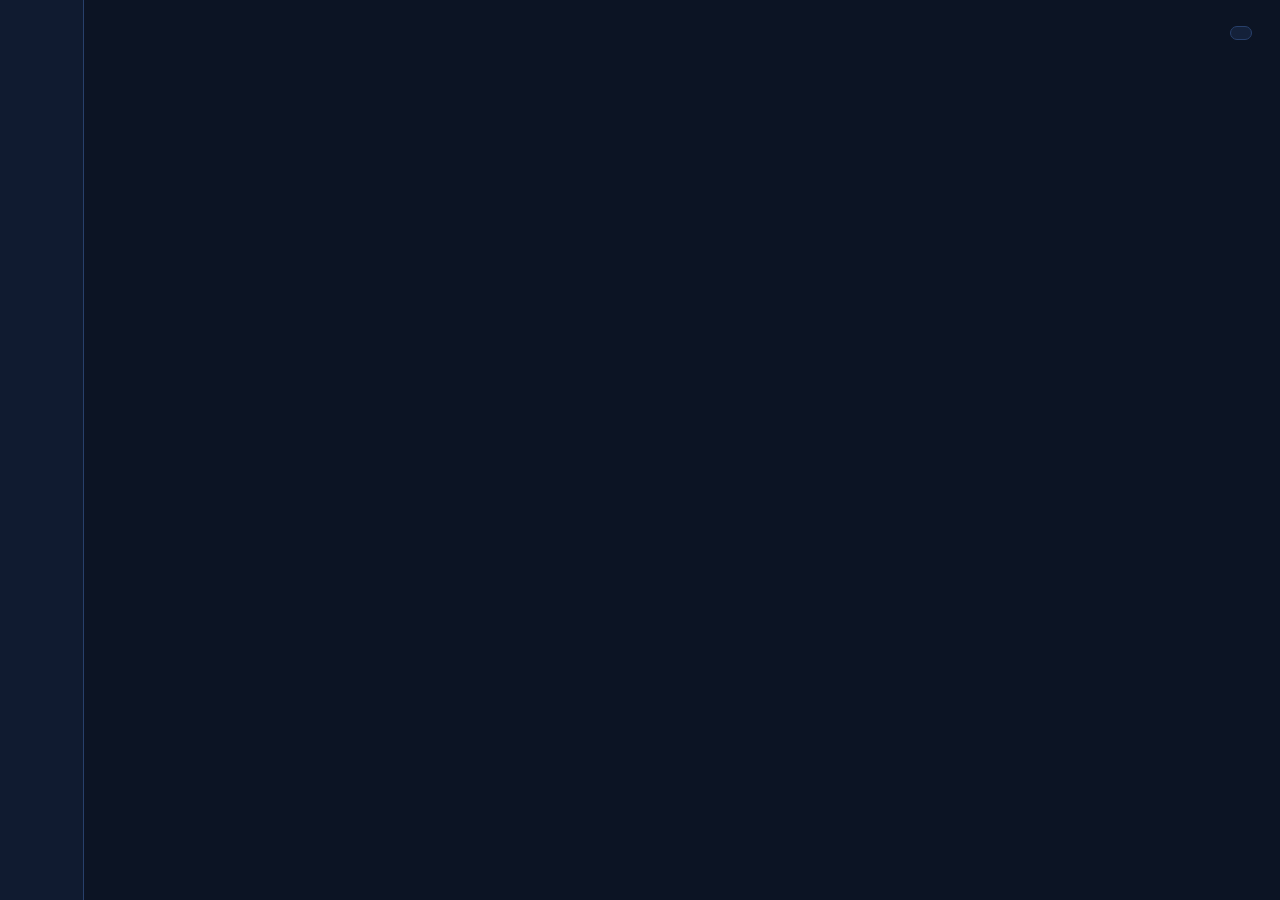
==== ui/index.html @ 71456656 "Nebula Launcher 1.0.0" ====
<!doctype html>
<html lang="es">
<head>
<meta charset="utf-8">
<meta name="viewport" content="width=device-width, initial-scale=1">
<title>Nebula Launcher</title>
<link rel="stylesheet" href="style.css">
</head>
<body>
<div id="app">
  <nav id="rail" aria-label="Navegación principal"></nav>
  <main id="stage">
    <header id="topbar">
      <div id="crumb"></div>
      <button id="account-chip" data-act="nav" data-view="accounts" aria-label="Cuenta activa"></button>
    </header>
    <section id="view" tabindex="-1"></section>
  </main>
</div>
<div id="dock" hidden></div>
<div id="toasts" aria-live="polite"></div>
<div id="modal" hidden></div>
<script src="app.js"></script>
</body>
</html>
---- ui/style.css ----
:root {
  --bg: #0c1424;
  --bg-2: #101b30;
  --surface: #14213a;
  --raised: #1b2c4b;
  --line: #28406b;
  --text: #e8eefb;
  --muted: #8ea1c4;
  --glow: #ffc857;
  --glow-ink: #2a1c00;
  --amethyst: #a78bfa;
  --ok: #5ad17d;
  --danger: #ff7a7a;
  --radius: 14px;
  --font: "Cantarell", "Noto Sans", "Inter", "Ubuntu", system-ui, sans-serif;
  color-scheme: dark;
}

* { box-sizing: border-box; margin: 0; padding: 0; }
html, body { height: 100%; }
body {
  background: var(--bg);
  color: var(--text);
  font-family: var(--font);
  font-size: 15px;
  line-height: 1.45;
  overflow: hidden;
  -webkit-font-smoothing: antialiased;
}
button, input, select, textarea { font: inherit; color: inherit; }
button { cursor: pointer; border: 0; background: none; }
:focus-visible { outline: 2px solid var(--glow); outline-offset: 2px; border-radius: 8px; }
::-webkit-scrollbar { width: 10px; height: 10px; }
::-webkit-scrollbar-thumb { background: var(--line); border-radius: 10px; border: 2px solid var(--bg); }

#app { display: grid; grid-template-columns: 84px 1fr; height: 100%; }

#rail {
  background: var(--bg-2);
  border-right: 1px solid var(--line);
  display: flex;
  flex-direction: column;
  align-items: center;
  gap: 6px;
  padding: 16px 0;
}
.brand {
  width: 46px; height: 46px; border-radius: 12px; margin-bottom: 14px;
  background: var(--surface);
  display: grid; place-items: center;
}
.rail-btn {
  width: 64px; padding: 10px 0 8px; border-radius: 12px;
  display: flex; flex-direction: column; align-items: center; gap: 4px;
  color: var(--muted); font-size: 11.5px; font-weight: 600;
  transition: background .15s, color .15s;
}
.rail-btn svg { width: 22px; height: 22px; }
.rail-btn:hover { background: var(--surface); color: var(--text); }
.rail-btn.active { background: var(--raised); color: var(--glow); }
.rail-spacer { flex: 1; }

#stage { display: flex; flex-direction: column; min-width: 0; height: 100%; }
#topbar {
  display: flex; align-items: center; justify-content: space-between;
  padding: 14px 28px; min-height: 66px;
}
#crumb { font-size: 13px; color: var(--muted); font-weight: 600; }
#account-chip {
  display: flex; align-items: center; gap: 10px;
  padding: 6px 14px 6px 6px; border-radius: 40px;
  background: var(--surface); border: 1px solid var(--line);
  font-weight: 600; transition: border-color .15s;
}
#account-chip:hover { border-color: var(--glow); }
#account-chip img { width: 30px; height: 30px; border-radius: 8px; image-rendering: pixelated; background: var(--raised); }

#view { flex: 1; overflow-y: auto; padding: 0 28px 40px; outline: none; }

h1 { font-size: 30px; font-weight: 800; letter-spacing: -0.02em; line-height: 1.1; }
h2 { font-size: 19px; font-weight: 700; letter-spacing: -0.01em; }
h3 { font-size: 15px; font-weight: 700; }
.muted { color: var(--muted); }
.row { display: flex; align-items: center; gap: 12px; }
.between { justify-content: space-between; }
.wrap { flex-wrap: wrap; }
.grow { flex: 1; min-width: 0; }
.stack { display: flex; flex-direction: column; gap: 14px; }

.btn {
  display: inline-flex; align-items: center; justify-content: center; gap: 8px;
  padding: 10px 18px; border-radius: 11px; font-weight: 700;
  background: var(--raised); border: 1px solid var(--line);
  transition: transform .1s, border-color .15s, background .15s;
}
.btn:hover { border-color: var(--muted); }
.btn:active { transform: translateY(1px); }
.btn svg { width: 18px; height: 18px; }
.btn.primary { background: var(--glow); color: var(--glow-ink); border-color: var(--glow); }
.btn.primary:hover { background: #ffd47a; }
.btn.danger { color: var(--danger); }
.btn.ghost { background: transparent; }
.btn.small { padding: 6px 12px; font-size: 13px; border-radius: 9px; }
.btn[disabled] { opacity: .5; pointer-events: none; }
.icon-btn { width: 36px; height: 36px; border-radius: 10px; display: grid; place-items: center; color: var(--muted); }
.icon-btn:hover { background: var(--raised); color: var(--text); }
.icon-btn svg { width: 18px; height: 18px; }

.field { display: flex; flex-direction: column; gap: 6px; }
.field > span { font-size: 13px; font-weight: 600; color: var(--muted); }
input[type=text], input[type=number], input[type=search], input[type=password], select, textarea {
  background: var(--bg); border: 1px solid var(--line); border-radius: 10px;
  padding: 10px 12px; width: 100%;
}
input:focus, select:focus, textarea:focus { border-color: var(--glow); outline: none; }
input[type=range] { width: 100%; accent-color: var(--glow); }
textarea { resize: vertical; min-height: 70px; }

.seg { display: inline-flex; background: var(--bg); border: 1px solid var(--line); border-radius: 12px; padding: 4px; gap: 2px; }
.seg button { padding: 7px 14px; border-radius: 9px; font-weight: 600; color: var(--muted); }
.seg button.on { background: var(--raised); color: var(--text); }

.chip {
  display: inline-flex; align-items: center; gap: 6px;
  padding: 3px 10px; border-radius: 20px; font-size: 12.5px; font-weight: 600;
  background: rgba(255,255,255,.08); backdrop-filter: blur(6px);
}

.hero {
  position: relative; border-radius: 22px; overflow: hidden;
  min-height: 330px; display: flex; align-items: flex-end;
  border: 1px solid var(--line);
}
.hero canvas { position: absolute; inset: 0; width: 100%; height: 100%; display: block; }
.hero-body { position: relative; padding: 32px; width: 100%; display: flex; align-items: flex-end; justify-content: space-between; gap: 20px; flex-wrap: wrap; }
.hero-title { text-shadow: 0 2px 18px rgba(8,12,24,.7); }
.hero h1 { font-size: 44px; }
.play {
  padding: 16px 40px; font-size: 18px; border-radius: 14px;
  box-shadow: 0 10px 30px rgba(255,200,87,.25);
}

.section { margin-top: 30px; }
.section > .row { margin-bottom: 14px; }

.grid { display: grid; grid-template-columns: repeat(auto-fill, minmax(260px, 1fr)); gap: 16px; }
.card {
  background: var(--surface); border: 1px solid var(--line); border-radius: var(--radius);
  padding: 16px; display: flex; flex-direction: column; gap: 10px; min-width: 0;
}
.card.pick { cursor: pointer; transition: border-color .15s; }
.card.pick:hover, .card.sel { border-color: var(--glow); }
.inst-top { height: 8px; border-radius: 6px; margin: -4px 0 4px; }
.inst-icon { height: auto; background: transparent; margin: -4px 0 4px; }
.inst-icon img { width: 100%; height: auto; display: block; border-radius: 6px; }
.srv-dot {
  width: 10px; height: 10px; border-radius: 50%;
  background: var(--danger); flex-shrink: 0; margin-right: 4px;
  font-size: 9px; line-height: 10px; text-align: center; color: var(--bg);
}
.srv-dot.on { background: var(--ok); }
.srv-dot.wait { background: var(--muted); }
.proj-icon { width: 72px; height: 72px; border-radius: 12px; background: var(--raised); object-fit: cover; flex-shrink: 0; }
.gallery { display: flex; gap: 10px; overflow-x: auto; padding-bottom: 6px; }
.gallery img { max-height: 170px; border-radius: 10px; border: 1px solid var(--line); }
.detail-body {
  white-space: pre-wrap; background: var(--bg-2); border: 1px solid var(--line);
  border-radius: 10px; padding: 14px; max-height: 320px; overflow: auto; font-size: 13.5px;
}
.icon-preview { width: 48px; height: 48px; border-radius: 10px; background: var(--raised); object-fit: cover; }

/* armario de skins y capas */
.skin-canvas { width: 52px; height: 104px; image-rendering: pixelated; background: var(--bg-2); border-radius: 8px; border: 1px solid var(--line); flex-shrink: 0; }
.cape-canvas { width: 44px; height: 70px; image-rendering: pixelated; background: var(--bg-2); border-radius: 8px; border: 1px solid var(--line); flex-shrink: 0; }
.a0 { background: linear-gradient(90deg,#ffc857,#ff9f43); }
.a1 { background: linear-gradient(90deg,#a78bfa,#6d5bd0); }
.a2 { background: linear-gradient(90deg,#5ad17d,#2f9e5c); }
.a3 { background: linear-gradient(90deg,#5fb4ff,#3b7dd8); }
.a4 { background: linear-gradient(90deg,#ff7a7a,#d94b6b); }
.a5 { background: linear-gradient(90deg,#4fe0d0,#2aa5a0); }
.ellipsis { overflow: hidden; text-overflow: ellipsis; white-space: nowrap; }
.clamp { display: -webkit-box; -webkit-line-clamp: 3; -webkit-box-orient: vertical; overflow: hidden; color: var(--muted); font-size: 13.5px; }

.news { display: grid; grid-auto-flow: column; grid-auto-columns: 280px; gap: 16px; overflow-x: auto; padding-bottom: 8px; }
.news .card { padding: 0; overflow: hidden; }
.news img { width: 100%; height: 130px; object-fit: cover; background: var(--raised); }
.news .card > div { padding: 12px 14px 14px; display: flex; flex-direction: column; gap: 6px; }

.mod { display: grid; grid-template-columns: 56px 1fr; gap: 14px; align-items: start; }
.mod img, .mod .ph { width: 56px; height: 56px; border-radius: 12px; background: var(--raised); object-fit: cover; }
.mod .ph { display: grid; place-items: center; color: var(--muted); }

.list { display: flex; flex-direction: column; gap: 8px; }
.item {
  display: flex; align-items: center; gap: 12px; padding: 10px 14px;
  background: var(--surface); border: 1px solid var(--line); border-radius: 12px;
}
.item.off { opacity: .55; }
.item img.skin { width: 38px; height: 38px; border-radius: 9px; image-rendering: pixelated; background: var(--raised); }

.empty {
  border: 1px dashed var(--line); border-radius: var(--radius);
  padding: 40px 20px; text-align: center; color: var(--muted);
  display: flex; flex-direction: column; align-items: center; gap: 12px;
}

.tabs { display: flex; gap: 6px; flex-wrap: wrap; margin: 18px 0; }
.tab { padding: 8px 16px; border-radius: 10px; font-weight: 700; color: var(--muted); background: var(--surface); border: 1px solid transparent; }
.tab.on { color: var(--glow); border-color: var(--glow); }

.toolbar { display: flex; gap: 10px; flex-wrap: wrap; align-items: center; }
.toolbar input[type=search] { flex: 1; min-width: 220px; }
.toolbar select { width: auto; min-width: 150px; }

#dock {
  position: fixed; left: 108px; right: 24px; bottom: 20px; z-index: 40;
  background: var(--surface); border: 1px solid var(--glow); border-radius: 14px;
  padding: 12px 16px; box-shadow: 0 14px 40px rgba(0,0,0,.45);
}
.bar { height: 8px; background: var(--bg); border-radius: 8px; overflow: hidden; margin-top: 8px; }
.bar > i { display: block; height: 100%; width: 0; background: linear-gradient(90deg, var(--amethyst), var(--glow)); transition: width .15s; }
.bar.indet > i { width: 35%; animation: slide 1.1s ease-in-out infinite alternate; }
@keyframes slide { from { margin-left: 0; } to { margin-left: 65%; } }

#toasts { position: fixed; top: 18px; right: 18px; z-index: 90; display: flex; flex-direction: column; gap: 10px; max-width: 420px; }
.toast {
  background: var(--raised); border: 1px solid var(--line); border-left: 4px solid var(--amethyst);
  border-radius: 12px; padding: 12px 16px; box-shadow: 0 10px 30px rgba(0,0,0,.4);
  animation: pop .18s ease-out;
}
.toast.err { border-left-color: var(--danger); }
.toast.ok { border-left-color: var(--ok); }
@keyframes pop { from { transform: translateY(-8px); opacity: 0; } to { transform: none; opacity: 1; } }

#modal { position: fixed; inset: 0; z-index: 70; background: rgba(5,9,18,.72); display: grid; place-items: center; padding: 24px; }
#modal[hidden], #dock[hidden] { display: none; }
.sheet {
  width: min(620px, 100%); max-height: 88vh; overflow-y: auto;
  background: var(--surface); border: 1px solid var(--line); border-radius: 20px; padding: 24px;
  animation: pop .18s ease-out;
}
.sheet.wide { width: min(860px, 100%); }
.sheet > header { display: flex; align-items: center; justify-content: space-between; margin-bottom: 18px; }
.sheet footer { display: flex; justify-content: flex-end; gap: 10px; margin-top: 22px; }
.code {
  font-size: 38px; font-weight: 800; letter-spacing: .18em; text-align: center;
  background: var(--bg); border: 1px dashed var(--glow); border-radius: 14px; padding: 18px; color: var(--glow);
  user-select: all;
}

.console {
  background: #080d18; border: 1px solid var(--line); border-radius: var(--radius);
  padding: 14px; height: calc(100vh - 250px); min-height: 280px; overflow: auto;
  font-family: "JetBrains Mono", "DejaVu Sans Mono", monospace; font-size: 12.5px; line-height: 1.55; white-space: pre-wrap; word-break: break-all;
}
.console .w { color: var(--glow); }
.console .e { color: var(--danger); }

.mem-val { font-weight: 800; color: var(--glow); }
.two { display: grid; grid-template-columns: 1fr 1fr; gap: 14px; }
.panel { background: var(--surface); border: 1px solid var(--line); border-radius: var(--radius); padding: 20px; }

@media (max-width: 900px) {
  #app { grid-template-columns: 64px 1fr; }
  .rail-btn { width: 54px; font-size: 0; }
  .two { grid-template-columns: 1fr; }
  #dock { left: 80px; }
}
@media (prefers-reduced-motion: reduce) {
  * { animation: none !important; transition: none !important; }
}

.swatch { width: 32px; height: 32px; border-radius: 9px; border: 2px solid transparent; }
.swatch.on { border-color: var(--text); }
.item .skin { flex: none; }
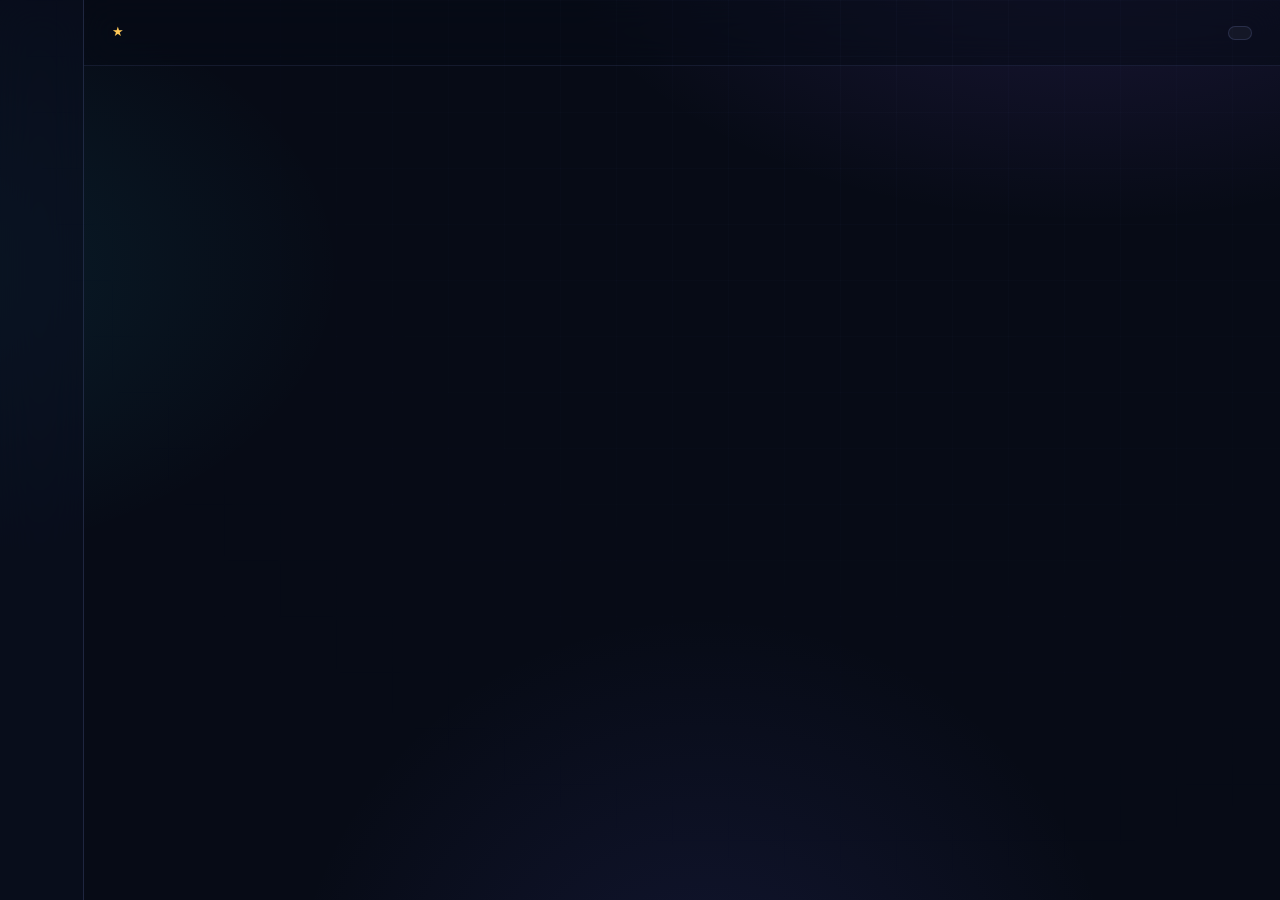
==== commit 974d5266: "Nebula Launcher 1.0.0: auditoria de seguridad, tema Aurora, capturas, estadisticas, backups automati" ====
--- a/ui/index.html
+++ b/ui/index.html
@@ -17,6 +17,7 @@
     <section id="view" tabindex="-1"></section>
   </main>
 </div>
+<button id="to-top" aria-label="Volver arriba">↑</button>
 <div id="dock" hidden></div>
 <div id="toasts" aria-live="polite"></div>
 <div id="modal" hidden></div>
--- a/ui/style.css
+++ b/ui/style.css
@@ -18,6 +18,33 @@
 
 * { box-sizing: border-box; margin: 0; padding: 0; }
 html, body { height: 100%; }
+
+body.light {
+  --bg: #eef0f7;
+  --bg-2: #ffffff;
+  --surface: #ffffff;
+  --raised: #f3f5fb;
+  --line: #d7dcec;
+  --text: #1a1d2e;
+  --muted: #5fdd;
+  --muted: #5f6683;
+  --glow: #b78500;
+  --glow-ink: #fffbe8;
+  --amethyst: #8b5cf6;
+  color-scheme: light;
+}
+
+#view > * { animation: rise 0.28s ease; }
+@keyframes rise {
+  from { opacity: 0; transform: translateY(8px); }
+  to { opacity: 1; transform: translateY(0); }
+}
+.card.with-cover { position: relative; overflow: hidden; transition: transform 0.15s ease, box-shadow 0.15s ease; cursor: default; }
+.card.with-cover:hover { transform: translateY(-2px); box-shadow: 0 8px 24px rgba(0, 0, 0, 0.25); }
+.card.with-cover .cover { position: absolute; inset: 0; width: 100%; height: 100%; object-fit: cover; opacity: 0.30; }
+.card.with-cover > :not(.cover) { position: relative; }
+.card.with-cover.playing { box-shadow: 0 0 0 2px var(--ok), 0 6px 22px rgba(90, 209, 125, 0.18); }
+body.light .card.with-cover:hover { box-shadow: 0 8px 22px rgba(20, 30, 70, 0.16); }
 body {
   background: var(--bg);
   color: var(--text);
@@ -171,6 +198,20 @@
 
 /* armario de skins y capas */
 .skin-canvas { width: 52px; height: 104px; image-rendering: pixelated; background: var(--bg-2); border-radius: 8px; border: 1px solid var(--line); flex-shrink: 0; }
+
+.skin-cube-wrap { width: 52px; height: 52px; perspective: 260px; flex-shrink: 0; }
+.skin-cube { width: 52px; height: 52px; position: relative; transform-style: preserve-3d; animation: skin-spin 7s linear infinite; }
+.skin-cube i { position: absolute; width: 52px; height: 52px; background-image: var(--tex); background-size: 416px 416px; background-repeat: no-repeat; image-rendering: pixelated; backface-visibility: hidden; box-shadow: inset 0 0 0 1px rgba(255, 255, 255, 0.06); }
+.skin-cube .f0 { transform: translateZ(26px); background-position: -64px -64px; }
+.skin-cube .f1 { transform: rotateY(180deg) translateZ(26px); background-position: -192px -64px; }
+.skin-cube .f2 { transform: rotateY(90deg) translateZ(26px); background-position: -128px -64px; }
+.skin-cube .f3 { transform: rotateY(-90deg) translateZ(26px); background-position: 0 -64px; }
+.skin-cube .f4 { transform: rotateX(90deg) translateZ(26px); background-position: -64px 0; }
+.skin-cube .f5 { transform: rotateX(-90deg) translateZ(26px); background-position: -128px 0; }
+@keyframes skin-spin {
+  from { transform: rotateX(-16deg) rotateY(0deg); }
+  to { transform: rotateX(-16deg) rotateY(360deg); }
+}
 .cape-canvas { width: 44px; height: 70px; image-rendering: pixelated; background: var(--bg-2); border-radius: 8px; border: 1px solid var(--line); flex-shrink: 0; }
 .a0 { background: linear-gradient(90deg,#ffc857,#ff9f43); }
 .a1 { background: linear-gradient(90deg,#a78bfa,#6d5bd0); }
@@ -273,3 +314,531 @@
 .swatch { width: 32px; height: 32px; border-radius: 9px; border: 2px solid transparent; }
 .swatch.on { border-color: var(--text); }
 .item .skin { flex: none; }
+
+/* = AURORA THEME = */
+:root {
+  --bg: #070b16;
+  --bg-2: #0a1020;
+  --surface: rgba(255, 255, 255, 0.045);
+  --raised: rgba(255, 255, 255, 0.08);
+  --line: rgba(148, 170, 255, 0.16);
+  --text: #eaf0ff;
+  --muted: #93a0c5;
+  --glow: #ffc857;
+  --glow-ink: #241500;
+  --aurora: linear-gradient(135deg, #8b5cf6 0%, #6366f1 45%, #22d3ee 100%);
+  --aurora-soft: linear-gradient(135deg, rgba(139, 92, 246, 0.14), rgba(34, 211, 238, 0.10));
+  --glass-shadow: 0 16px 48px rgba(3, 6, 18, 0.55);
+  --radius: 16px;
+}
+
+body {
+  background:
+    radial-gradient(900px 520px at 85% -10%, rgba(139, 92, 246, 0.16), transparent 60%),
+    radial-gradient(760px 480px at -10% 30%, rgba(34, 211, 238, 0.10), transparent 62%),
+    radial-gradient(700px 700px at 55% 115%, rgba(99, 102, 241, 0.12), transparent 60%),
+    var(--bg);
+  background-attachment: fixed;
+}
+
+::-webkit-scrollbar { width: 12px; height: 12px; }
+::-webkit-scrollbar-track { background: rgba(4, 8, 18, 0.3); }
+::-webkit-scrollbar-thumb { background: rgba(148, 170, 255, 0.4); border-radius: 10px; }
+::-webkit-scrollbar-thumb:hover { background: rgba(175, 190, 255, 0.6); }
+body.light ::-webkit-scrollbar-track { background: rgba(30, 40, 80, 0.06); }
+body.light ::-webkit-scrollbar-thumb { background: rgba(50, 65, 120, 0.35); }
+body.light ::-webkit-scrollbar-thumb:hover { background: rgba(50, 65, 120, 0.55); }
+
+#rail {
+  background: rgba(10, 16, 32, 0.6);
+  border-right: 1px solid var(--line);
+  backdrop-filter: blur(18px);
+  -webkit-backdrop-filter: blur(18px);
+}
+.brand {
+  background: var(--aurora);
+  box-shadow: 0 4px 20px rgba(139, 92, 246, 0.45);
+  border-radius: 14px;
+}
+.rail-btn { border-radius: 14px; transition: background 0.18s, color 0.18s, transform 0.12s; }
+.rail-btn:hover { background: var(--surface); color: var(--text); transform: translateY(-1px); }
+.rail-btn.active {
+  background: var(--aurora-soft);
+  color: var(--text);
+  box-shadow: inset 0 0 0 1px rgba(148, 170, 255, 0.35), 0 6px 18px rgba(99, 102, 241, 0.18);
+}
+
+#topbar {
+  background: rgba(7, 11, 22, 0.55);
+  backdrop-filter: blur(16px);
+  -webkit-backdrop-filter: blur(16px);
+  border-bottom: 1px solid var(--line);
+}
+#account-chip { background: var(--surface); border: 1px solid var(--line); transition: border-color 0.15s, box-shadow 0.15s; }
+#account-chip:hover { border-color: rgba(148, 170, 255, 0.4); box-shadow: 0 0 0 3px rgba(139, 92, 246, 0.12); }
+
+.card {
+  background: var(--surface);
+  border: 1px solid var(--line);
+  border-radius: var(--radius);
+}
+.card:hover { border-color: rgba(148, 170, 255, 0.34); }
+.panel {
+  background: var(--surface);
+  border: 1px solid var(--line);
+  border-radius: var(--radius);
+}
+
+.btn {
+  background: var(--surface);
+  border: 1px solid var(--line);
+  border-radius: 11px;
+  transition: border-color 0.15s, transform 0.12s, box-shadow 0.15s, background 0.15s;
+}
+.btn:hover { border-color: rgba(148, 170, 255, 0.45); transform: translateY(-1px); }
+.btn.primary {
+  background: var(--aurora);
+  color: #f8faff;
+  border-color: transparent;
+  box-shadow: 0 4px 16px rgba(99, 102, 241, 0.4);
+}
+.btn.primary:hover { filter: brightness(1.1); box-shadow: 0 6px 22px rgba(99, 102, 241, 0.55); }
+
+input, select, textarea {
+  border-radius: 11px;
+  border: 1px solid var(--line);
+  background: rgba(4, 8, 18, 0.5);
+}
+input:focus, select:focus, textarea:focus {
+  border-color: #8b5cf6;
+  box-shadow: 0 0 0 3px rgba(139, 92, 246, 0.18);
+  outline: none;
+}
+
+.chip {
+  background: var(--raised);
+  border: 1px solid var(--line);
+  border-radius: 30px;
+}
+.tabs .tab {
+  border-radius: 30px;
+  border: 1px solid var(--line);
+  background: transparent;
+  padding: 7px 15px;
+  transition: background 0.15s, color 0.15s, box-shadow 0.15s;
+}
+.tabs .tab:hover { background: var(--surface); color: var(--text); }
+.tabs .tab.on {
+  background: var(--aurora);
+  color: #f8faff;
+  box-shadow: 0 3px 12px rgba(99, 102, 241, 0.35);
+}
+
+.hero { border-radius: 22px; overflow: hidden; border: 1px solid var(--line); }
+.hero-body {
+  background: linear-gradient(180deg, rgba(4, 8, 18, 0.05), rgba(4, 8, 18, 0.65));
+}
+.btn.play {
+  box-shadow: 0 6px 26px rgba(255, 200, 87, 0.35);
+}
+
+#modal { background: rgba(3, 6, 14, 0.6) !important; backdrop-filter: blur(10px); -webkit-backdrop-filter: blur(10px); }
+body.light #modal { background: rgba(120, 130, 160, 0.4) !important; }
+.sheet {
+  background: #0d1526;
+  border: 1px solid var(--line);
+  border-radius: 20px;
+  box-shadow: var(--glass-shadow);
+}
+body.light .sheet { background: #ffffff; color: var(--text); }
+
+.srv-dot { box-shadow: 0 0 8px rgba(90, 209, 125, 0.6); }
+.srv-dot.wait { box-shadow: 0 0 8px rgba(148, 170, 255, 0.35); }
+.srv-dot.off { box-shadow: none; }
+
+.bar { background: rgba(4, 8, 18, 0.55); border: 1px solid var(--line); }
+.bar > i { background: var(--aurora); }
+
+body.light {
+  --surface: rgba(15, 23, 42, 0.04);
+  --raised: rgba(15, 23, 42, 0.07);
+  --line: rgba(30, 41, 80, 0.14);
+  --glass-shadow: 0 14px 42px rgba(30, 41, 80, 0.16);
+}
+body.light { background:
+  radial-gradient(900px 520px at 85% -10%, rgba(139, 92, 246, 0.10), transparent 60%),
+  radial-gradient(760px 480px at -10% 30%, rgba(34, 211, 238, 0.08), transparent 62%),
+  var(--bg);
+  background-attachment: fixed;
+}
+body.light #rail { background: rgba(255, 255, 255, 0.65); }
+body.light #topbar { background: rgba(255, 255, 255, 0.6); }
+body.light input, body.light select, body.light textarea { background: #ffffff; }
+body.light .hero-body { background: linear-gradient(180deg, rgba(255, 255, 255, 0.1), rgba(46, 55, 90, 0.35)); }
+body.light .hero-title { text-shadow: none; }
+body.light .card.with-cover .cover { opacity: 0.45; }
+
+.empty { text-align: center; }
+.empty h3 { font-size: 22px; }
+
+body { color-scheme: dark; }
+
+.section { position: relative; }
+.section + .section { margin-top: 34px; }
+
+.item {
+  background: var(--surface);
+  border: 1px solid transparent;
+  border-radius: 14px;
+  transition: background 0.15s, border-color 0.15s;
+}
+.item:hover { background: var(--raised); border-color: var(--line); }
+
+.console {
+  background: rgba(3, 6, 14, 0.85) !important;
+  border: 1px solid rgba(90, 209, 125, 0.25);
+  box-shadow: inset 0 0 40px rgba(90, 209, 125, 0.05), 0 10px 30px rgba(3, 6, 18, 0.4);
+  font-family: "JetBrains Mono", "Fira Code", "DejaVu Sans Mono", monospace;
+  font-size: 12.5px;
+}
+body.light .console { background: #f7f8fc !important; }
+
+.toast { backdrop-filter: blur(14px); -webkit-backdrop-filter: blur(14px); }
+body:not(.light) .toast { background: rgba(16, 26, 48, 0.92) !important; }
+
+#dock {
+  background: rgba(12, 20, 40, 0.85) !important;
+  backdrop-filter: blur(20px);
+  -webkit-backdrop-filter: blur(20px);
+  border: 1px solid var(--line);
+  border-radius: 18px 18px 0 0;
+  box-shadow: 0 -12px 40px rgba(3, 6, 18, 0.5);
+}
+body.light #dock { background: rgba(255, 255, 255, 0.85) !important; }
+
+h1::after, h2::after { content: none; }
+.rail-btn::after {
+  content: "";
+  position: absolute;
+  right: 8px; top: 50%;
+  width: 4px; height: 26px;
+  border-radius: 4px;
+  background: var(--aurora);
+  opacity: 0;
+  transform: translateY(-50%);
+  transition: opacity 0.18s;
+}
+.rail-btn { position: relative; }
+.rail-btn.active::after { opacity: 1; }
+
+.sheet {
+  animation: sheet-in 0.22s cubic-bezier(0.2, 0.9, 0.3, 1.2);
+}
+@keyframes sheet-in {
+  from { opacity: 0; transform: translateY(26px) scale(0.98); }
+  to { opacity: 1; transform: translateY(0) scale(1); }
+}
+
+.toast { animation: toast-in 0.3s cubic-bezier(0.2, 0.9, 0.3, 1.3); }
+@keyframes toast-in {
+  from { opacity: 0; transform: translateY(14px); }
+  to { opacity: 1; transform: translateY(0); }
+}
+
+.btn.primary.play { border-radius: 14px; padding: 12px 26px; }
+
+.empty {
+  background: var(--surface);
+  border: 1px dashed var(--line);
+  border-radius: var(--radius);
+  padding: 34px 24px;
+}
+
+.progress-chip { font-variant-numeric: tabular-nums; }
+
+#view.panning { cursor: all-scroll !important; user-select: none; }
+
+/* ~ detalles hechos a mano ~ */
+.news::-webkit-scrollbar,
+.gallery::-webkit-scrollbar { height: 5px; }
+.news::-webkit-scrollbar-thumb,
+.gallery::-webkit-scrollbar-thumb { background: rgba(148, 170, 255, 0.28); }
+.news::-webkit-scrollbar-thumb:hover,
+.gallery::-webkit-scrollbar-thumb:hover { background: rgba(148, 170, 255, 0.5); }
+
+h2::after {
+  content: "";
+  display: block;
+  width: 40px;
+  height: 4px;
+  margin-top: 6px;
+  border-radius: 3px;
+  background: var(--aurora);
+  opacity: 0.85;
+}
+
+.chip {
+  font-size: 11px;
+  font-weight: 700;
+  letter-spacing: 0.06em;
+  text-transform: uppercase;
+  padding: 4px 10px;
+}
+
+.hero h1 {
+  font-size: clamp(30px, 5vw, 46px);
+  font-weight: 900;
+  letter-spacing: -0.03em;
+}
+.hero-title span {
+  letter-spacing: 0.02em;
+}
+
+.card h3 { letter-spacing: -0.01em; }
+
+.news .card img { height: 150px; width: 100%; object-fit: cover; display: block; }
+.news .card .stack { padding: 14px 16px 16px; }
+
+button:focus-visible, input:focus-visible, [data-act]:focus-visible {
+  outline: 2px solid var(--amethyst);
+  outline-offset: 2px;
+}
+
+.muted { letter-spacing: 0.01em; }
+
+.rail-btn span { letter-spacing: 0.02em; }
+
+#crumb::before {
+  content: "★ ";
+  color: var(--glow);
+}
+
+body:not(.light) #topbar { border-bottom-color: rgba(148, 170, 255, 0.10); }
+
+/* ~ aurora iii ~ */
+
+body::after {
+  content: "";
+  position: fixed;
+  inset: 0;
+  pointer-events: none;
+  background-image:
+    linear-gradient(rgba(148, 170, 255, 0.025) 1px, transparent 1px),
+    linear-gradient(90deg, rgba(148, 170, 255, 0.025) 1px, transparent 1px);
+  background-size: 56px 56px;
+  mask-image: radial-gradient(ellipse at 70% 0%, black, transparent 75%);
+  -webkit-mask-image: radial-gradient(ellipse at 70% 0%, black, transparent 75%);
+}
+
+.card,
+.panel {
+  background: linear-gradient(180deg, rgba(255, 255, 255, 0.065), rgba(255, 255, 255, 0.02));
+  box-shadow:
+    inset 0 1px 0 rgba(255, 255, 255, 0.09),
+    0 10px 30px rgba(3, 6, 18, 0.35);
+}
+body.light .card, body.light .panel {
+  background: #ffffff;
+  box-shadow: inset 0 1px 0 #ffffff, 0 8px 26px rgba(30, 41, 80, 0.10);
+}
+
+.grid > .card,
+.news > .card {
+  animation: rise 0.4s ease backwards;
+}
+.grid > .card:nth-child(1) { animation-delay: 0.03s; }
+.grid > .card:nth-child(2) { animation-delay: 0.08s; }
+.grid > .card:nth-child(3) { animation-delay: 0.13s; }
+.grid > .card:nth-child(4) { animation-delay: 0.18s; }
+.grid > .card:nth-child(5) { animation-delay: 0.23s; }
+.grid > .card:nth-child(6) { animation-delay: 0.28s; }
+.news > .card:nth-child(1) { animation-delay: 0.05s; }
+.news > .card:nth-child(2) { animation-delay: 0.12s; }
+.news > .card:nth-child(3) { animation-delay: 0.19s; }
+.news > .card:nth-child(4) { animation-delay: 0.26s; }
+
+.btn.primary { position: relative; overflow: hidden; }
+.btn.primary::after {
+  content: "";
+  position: absolute;
+  top: 0; left: -80%;
+  width: 50%; height: 100%;
+  background: linear-gradient(105deg, transparent, rgba(255, 255, 255, 0.45), transparent);
+  transform: skewX(-20deg);
+  transition: left 0.45s ease;
+  pointer-events: none;
+}
+.btn.primary:hover::after { left: 130%; }
+
+.hero { box-shadow: 0 20px 60px rgba(3, 6, 18, 0.5); position: relative; }
+.hero .hero-cover {
+  position: absolute;
+  inset: 0;
+  width: 100%;
+  height: 100%;
+  object-fit: cover;
+  opacity: 0.55;
+}
+.hero.with-cover canvas { opacity: 0.55; }
+.hero .hero-body {
+  background: linear-gradient(115deg, rgba(4, 8, 18, 0.82) 25%, rgba(4, 8, 18, 0.35) 70%, rgba(4, 8, 18, 0.15));
+}
+body.light .hero .hero-body {
+  background: linear-gradient(115deg, rgba(255, 255, 255, 0.8), rgba(240, 243, 252, 0.35));
+}
+.hero h1 {
+  text-shadow: 0 4px 30px rgba(139, 92, 246, 0.35);
+}
+
+.btn.play::after {
+  content: "";
+  position: absolute;
+  inset: -6px;
+  border-radius: inherit;
+  background: transparent;
+  box-shadow: 0 0 24px rgba(255, 200, 87, 0.25);
+  opacity: 0;
+  transition: opacity 0.2s;
+}
+.btn.play { position: relative; }
+.btn.play:hover::after { opacity: 1; }
+
+.sheet center { text-align: center; }
+.sheet h2 {
+  background: var(--aurora);
+  -webkit-background-clip: text;
+  background-clip: text;
+  color: transparent;
+  width: fit-content;
+  margin: 0 auto;
+}
+
+#dock .bar { height: 10px; border-radius: 10px; }
+#dock .bar > i {
+  background: var(--aurora);
+  background-size: 200% 100%;
+  animation: flow 2.4s linear infinite;
+}
+@keyframes flow {
+  from { background-position: 0% 0; }
+  to { background-position: 200% 0; }
+}
+
+.rail-btn.active svg { filter: drop-shadow(0 0 6px rgba(139, 92, 246, 0.7)); }
+.brand { animation: hover-float 4.5s ease-in-out infinite; }
+@keyframes hover-float {
+  0%, 100% { transform: translateY(0); box-shadow: 0 4px 20px rgba(139, 92, 246, 0.45); }
+  50% { transform: translateY(-3px); box-shadow: 0 8px 26px rgba(139, 92, 246, 0.6); }
+}
+
+.hero .sparkle {
+  position: absolute;
+  inset: 0;
+  pointer-events: none;
+  background:
+    radial-gradient(2px 2px at 20% 30%, rgba(255,255,255,0.8), transparent),
+    radial-gradient(1.5px 1.5px at 40% 20%, rgba(255,255,255,0.6), transparent),
+    radial-gradient(2px 2px at 65% 35%, rgba(255, 200, 87, 0.7), transparent),
+    radial-gradient(1.5px 1.5px at 85% 25%, rgba(255,255,255,0.55), transparent);
+  animation: twinkle 3.5s ease-in-out infinite alternate;
+}
+@keyframes twinkle {
+  from { opacity: 0.35; }
+  to { opacity: 0.9; }
+}
+
+/* ~ fluid v final ~ */
+
+::selection { background: rgba(139, 92, 246, 0.45); color: #fff; }
+body.light ::selection { background: rgba(139, 92, 246, 0.3); color: #1a1d2e; }
+
+.skeleton {
+  position: relative;
+  overflow: hidden;
+  background: var(--surface);
+  border: 1px solid var(--line);
+  border-radius: var(--radius);
+}
+.skeleton::after {
+  content: "";
+  position: absolute;
+  inset: 0;
+  background: linear-gradient(100deg, transparent 30%, rgba(148, 170, 255, 0.12) 50%, transparent 70%);
+  animation: shimmer 1.4s infinite;
+}
+@keyframes shimmer {
+  from { transform: translateX(-100%); }
+  to { transform: translateX(100%); }
+}
+.sk-card { width: 280px; height: 300px; flex: 0 0 auto; }
+.sk-big { width: 100%; height: 120px; margin: 0; }
+
+#to-top {
+  position: fixed;
+  right: 26px;
+  bottom: 96px;
+  width: 44px;
+  height: 44px;
+  border-radius: 50%;
+  border: 1px solid var(--line);
+  background: rgba(12, 20, 40, 0.8);
+  backdrop-filter: blur(14px);
+  -webkit-backdrop-filter: blur(14px);
+  color: var(--text);
+  font-size: 18px;
+  cursor: pointer;
+  opacity: 0;
+  transform: translateY(14px) scale(0.85);
+  pointer-events: none;
+  transition: opacity 0.25s, transform 0.25s, box-shadow 0.2s;
+  z-index: 60;
+}
+#to-top.show { opacity: 1; transform: translateY(0) scale(1); pointer-events: auto; }
+#to-top:hover { box-shadow: 0 0 22px rgba(139, 92, 246, 0.4); border-color: var(--amethyst); }
+body.light #to-top { background: rgba(255, 255, 255, 0.85); }
+
+#account-chip { position: relative; padding-right: 16px; }
+#account-chip img { box-shadow: 0 0 0 2px var(--surface), 0 0 0 3.5px rgba(139, 92, 246, 0.55); }
+
+.card.with-cover .cover,
+.card .ph { transition: transform 0.35s ease, opacity 0.35s ease; }
+.card.with-cover:hover .cover { transform: scale(1.06); opacity: 0.4; }
+
+.icon-btn { transition: transform 0.16s ease, background 0.16s ease, color 0.16s; }
+.icon-btn:hover { transform: scale(1.12); color: var(--text); background: var(--raised); }
+.icon-btn:active { transform: scale(0.94); }
+
+.btn:not(.icon-btn):active { transform: scale(0.97); }
+
+#topbar { transition: box-shadow 0.3s ease, background 0.3s ease; }
+#topbar.scrolled {
+  background: rgba(7, 11, 22, 0.85);
+  box-shadow: 0 10px 34px rgba(3, 6, 18, 0.45);
+}
+body.light #topbar.scrolled { background: rgba(255, 255, 255, 0.9); box-shadow: 0 10px 30px rgba(30, 41, 80, 0.12); }
+
+#dock { animation: dock-up 0.35s cubic-bezier(0.2, 0.9, 0.3, 1.2); }
+@keyframes dock-up {
+  from { transform: translateY(100%); opacity: 0; }
+  to { transform: translateY(0); opacity: 1; }
+}
+
+input:not([type="range"]), textarea, select { transition: border-color 0.15s, box-shadow 0.15s, transform 0.15s; }
+
+.toast { border-left: 3px solid var(--muted); border-radius: 12px; }
+.toast.ok { border-left-color: var(--ok); }
+.toast.err { border-left-color: var(--danger); }
+#toasts { gap: 10px; display: flex; flex-direction: column; align-items: flex-end; }
+
+.tabs .tab { position: relative; }
+.tabs .tab.on {
+  text-shadow: 0 1px 6px rgba(20, 20, 40, 0.4);
+}
+
+h1, h2, h3 { text-wrap: balance; }
+p { text-wrap: pretty; }
+
+#view { scroll-behavior: smooth; }
+@media (prefers-reduced-motion: reduce) {
+  *, *::before, *::after { animation-duration: 0.01ms !important; transition-duration: 0.01ms !important; }
+}
